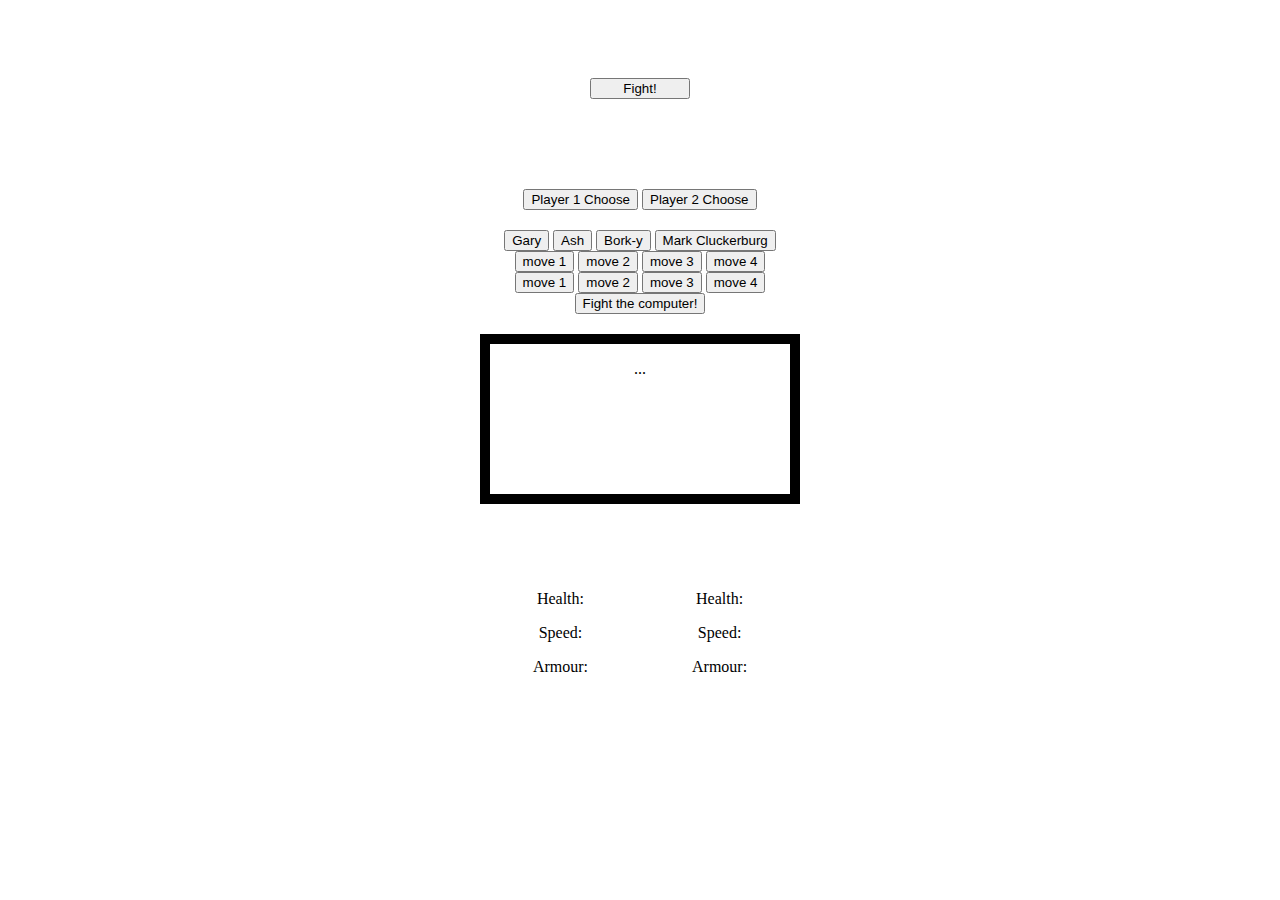
==== index.html @ 0e663493 "Adding text box" ====
<!DOCTYPE html>
<html>
<head>
  <title>Mother Cluckers</title>
  <script src="https://ajax.googleapis.com/ajax/libs/jquery/1.11.3/jquery.min.js"></script>
  <link rel="stylesheet" type="text/css" href="./css/style.css">

</head>
<body>
  <div>
    <button id="startFight">Fight!</button>
  </div>
  <div class="playerSelect">
    <button id="playerOneButton" class="player">Player 1 Choose</button>
    <button id="playerTwoButton" class="player">Player 2 Choose</button>
  </div>
  <button id="Gary" class="test"><a>Gary</a></button>
  <button id="Ash" class="test"><a>Ash</a></button>
  <button id="Bork-y" class="test"><a>Bork-y</a></button>
  <button id="Mark Cluckerburg" class="test"><a>Mark Cluckerburg</a></button>

  <div class="PlayerOneMoves">
    <button class="p1moves"id="p1move1">move 1</button>
    <button class="p1moves"id="p1move2">move 2</button>
    <button class="p1moves"id="p1move3">move 3</button>
    <button class="p1moves"id="p1move4">move 4</button>
  </div>

  <div class="PlayerTwoMoves">
    <button class="p2moves"id="p2move1">move 1</button>
    <button class="p2moves"id="p2move2">move 2</button>
    <button class="p2moves"id="p2move3">move 3</button>
    <button class="p2moves"id="p2move4">move 4</button>
  </div>
  <div>
    <button id="AI_initiate">Fight the computer!</button>
  </div>
<div class="infoBox">
  <p id="info1">...</p>
  <p id="info2"></p>
</div>

  <div class="stats"
  <div id="playerOneStats">
    <p id="p1Health">Health: </p>
    <p id="p1Speed">Speed: </p>
    <p id="p1Armour">Armour: </p>
  </div>

  <div id="playerTwoStats">
    <p id="p2Health">Health: </p>
    <p id="p2Speed">Speed: </p>
    <p id="p2Armour">Armour: </p>
  </div>
</body>
<script type="text/javascript" src="./js/app.js"></script>
</body>
</html>
---- css/style.css ----
body {
  text-align: center;

}
.playerSelect {
  margin: 20px auto;
}

#startFight {
  position: relative;
  margin: 70px auto;
  width: 100px;
}

.stats {
  position: relative;
  display: inline;
}

#playerOneStats{
  margin: 50px;
  position: relative;
  display: inline-block;
}

#playerTwoStats{
  margin: 50px;
  position: relative;
  display: inline-block;
}

.infoBox {
  width: 300px;
  height: 150px;
  position: relative;
  margin: 20px auto;
  border: 10px solid black;
}

#info{
  position: relative;
  text-align: left;
  margin: 10px;
  font-size: 25px;
}
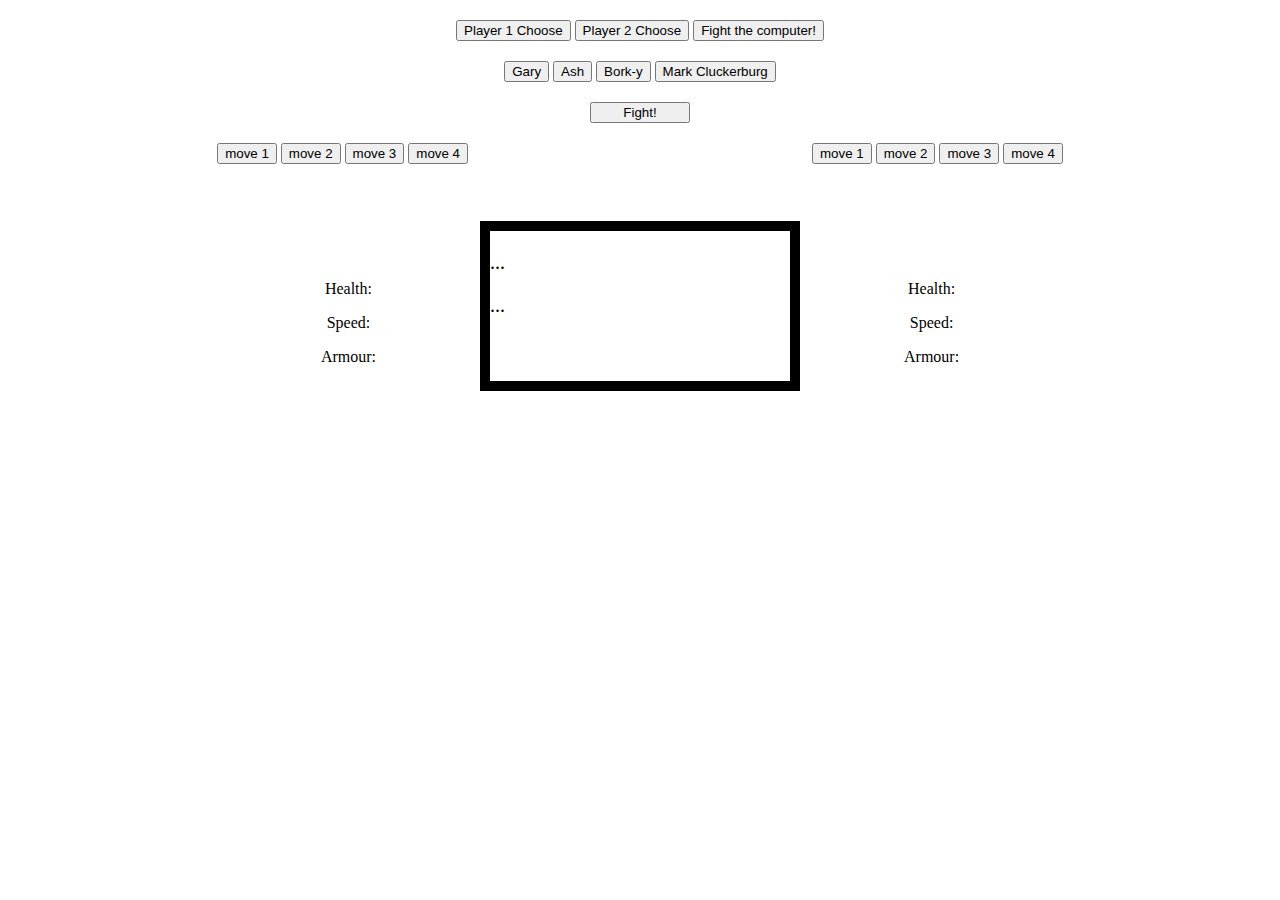
==== commit 3b2834b1: "Added text box" ====
--- a/index.html
+++ b/index.html
@@ -7,18 +7,21 @@
 
 </head>
 <body>
-  <div>
-    <button id="startFight">Fight!</button>
-  </div>
+
   <div class="playerSelect">
     <button id="playerOneButton" class="player">Player 1 Choose</button>
     <button id="playerTwoButton" class="player">Player 2 Choose</button>
+    <button id="AI_initiate">Fight the computer!</button>
   </div>
+
   <button id="Gary" class="test"><a>Gary</a></button>
   <button id="Ash" class="test"><a>Ash</a></button>
   <button id="Bork-y" class="test"><a>Bork-y</a></button>
   <button id="Mark Cluckerburg" class="test"><a>Mark Cluckerburg</a></button>
-
+  <div>
+    <button id="startFight">Fight!</button>
+  </div>
+  <div class="moves">
   <div class="PlayerOneMoves">
     <button class="p1moves"id="p1move1">move 1</button>
     <button class="p1moves"id="p1move2">move 2</button>
@@ -32,26 +35,31 @@
     <button class="p2moves"id="p2move3">move 3</button>
     <button class="p2moves"id="p2move4">move 4</button>
   </div>
-  <div>
-    <button id="AI_initiate">Fight the computer!</button>
   </div>
-<div class="infoBox">
-  <p id="info1">...</p>
-  <p id="info2"></p>
-</div>
+
+
+<article class="battlefield">
+
 
   <div class="stats"
-  <div id="playerOneStats">
-    <p id="p1Health">Health: </p>
-    <p id="p1Speed">Speed: </p>
-    <p id="p1Armour">Armour: </p>
+    <div id="playerOneStats">
+      <p id="p1Health">Health: </p>
+      <p id="p1Speed">Speed: </p>
+      <p id="p1Armour">Armour: </p>
+    </div>
+
+    <div class="infoBox">
+      <p id="info1">...</p>
+      <p id="info2">...</p>
+    </div>
+  
+    <div id="playerTwoStats">
+      <p id="p2Health">Health: </p>
+      <p id="p2Speed">Speed: </p>
+      <p id="p2Armour">Armour: </p>
   </div>
+</article>
 
-  <div id="playerTwoStats">
-    <p id="p2Health">Health: </p>
-    <p id="p2Speed">Speed: </p>
-    <p id="p2Armour">Armour: </p>
-  </div>
 </body>
 <script type="text/javascript" src="./js/app.js"></script>
 </body>
--- a/css/style.css
+++ b/css/style.css
@@ -8,7 +8,7 @@
 
 #startFight {
   position: relative;
-  margin: 70px auto;
+  margin: 20px auto;
   width: 100px;
 }
 
@@ -18,13 +18,15 @@
 }
 
 #playerOneStats{
-  margin: 50px;
+  top: 50px;
+  margin: 50px 100px;
   position: relative;
   display: inline-block;
 }
 
 #playerTwoStats{
-  margin: 50px;
+  top: 50px;
+  margin: 50px 100px;
   position: relative;
   display: inline-block;
 }
@@ -35,14 +37,39 @@
   position: relative;
   margin: 20px auto;
   border: 10px solid black;
+  display: inline-block;
 }
 
-#info{
+#info1{
   position: relative;
   text-align: left;
-  margin: 10px;
-  font-size: 25px;
+  /*margin: 10px;*/
+  font-size: 20px;
+} 
+#info2{
+  position: relative;
+  text-align: left;
+  /*margin: 10px;*/
+  font-size: 20px;
 } 
 
+.moves{
+  position: relative;
+  display: inline-block;
+}
 
+.PlayerOneMoves {
+  /*float: left;*/
+  position: relative;
+  display: inline-block;
+  margin-right: 340px;
+}
 
+.PlayerTwoMoves {
+  position: relative;
+  display: inline-block;
+}
+/*.battlefield {
+  text-align: center;
+}*/
+
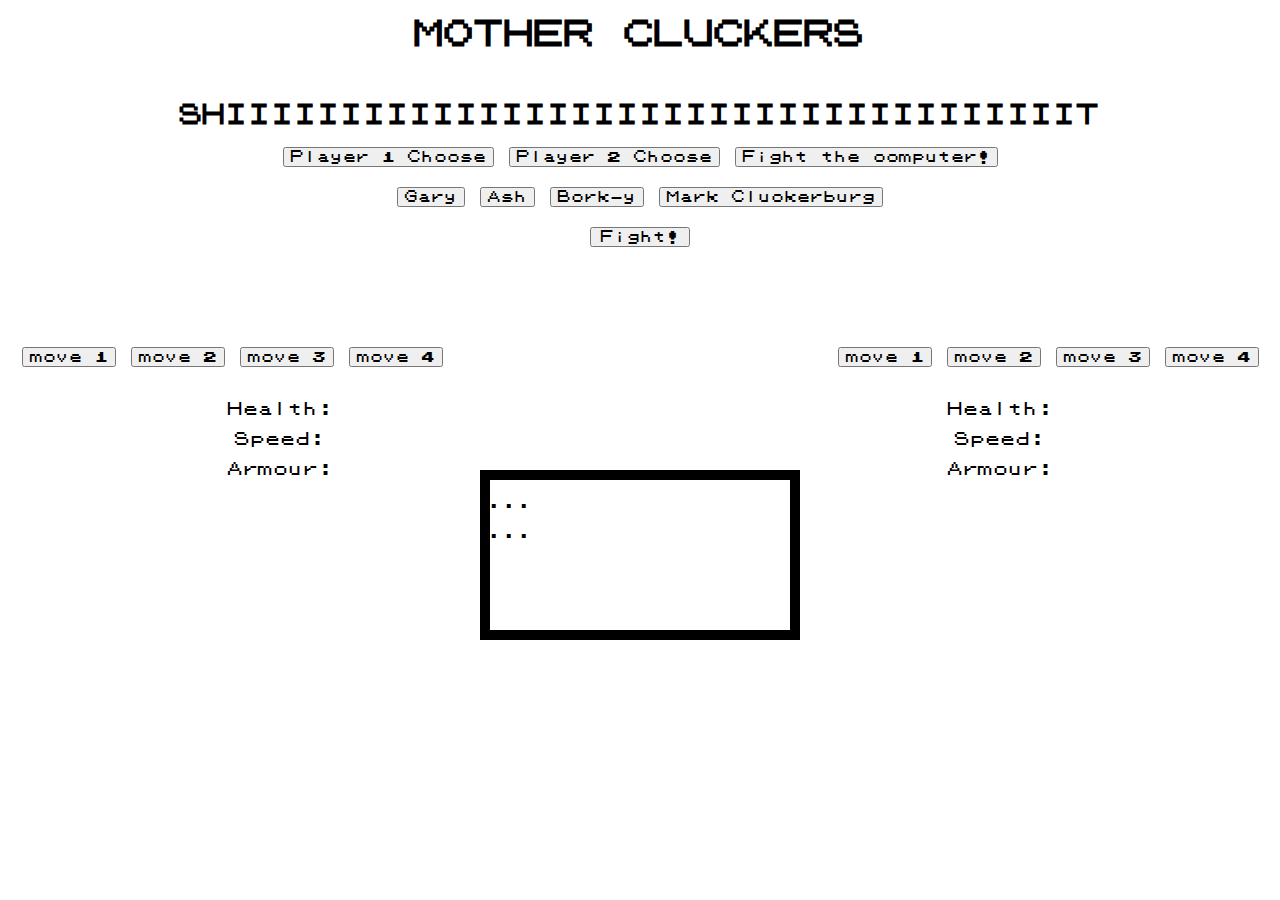
==== commit a89f8274: "Added text" ====
--- a/index.html
+++ b/index.html
@@ -7,7 +7,9 @@
 
 </head>
 <body>
-
+<h1>MOTHER CLUCKERS</h1>
+<img src="http://images.lingscars.com/images/header/webcams/chicken-ani.gif" alt="">
+<h2>SHIIIIIIIIIIIIIIIIIIIIIIIIIIIIIIIIIIIIIT</h2>
   <div class="playerSelect">
     <button id="playerOneButton" class="player">Player 1 Choose</button>
     <button id="playerTwoButton" class="player">Player 2 Choose</button>
@@ -41,6 +43,7 @@
 <article class="battlefield">
 
 
+
   <div class="stats"
     <div id="playerOneStats">
       <p id="p1Health">Health: </p>
--- a/css/style.css
+++ b/css/style.css
@@ -1,6 +1,23 @@
+@font-face {
+    font-family: 'pokemon_gbregular';
+    src: url('./fonts/pokemon_gb-webfont.eot');
+    src: url('./fonts/pokemon_gb-webfont.eot?#iefix') format('embedded-opentype'),
+         url('./fonts/pokemon_gb-webfont.woff2') format('woff2'),
+         url('./fonts/pokemon_gb-webfont.woff') format('woff'),
+         url('./fonts/pokemon_gb-webfont.ttf') format('truetype'),
+         url('./fonts/pokemon_gb-webfont.svg#pokemon_gbregular') format('svg');
+    font-weight: normal;
+    font-style: normal;
+
+}
+
 body {
   text-align: center;
-
+  font-family: 'pokemon_gbregular';
+  font-size: 15px;
+}
+button {
+  font-family: 'pokemon_gbregular';
 }
 .playerSelect {
   margin: 20px auto;
@@ -19,14 +36,16 @@
 
 #playerOneStats{
   top: 50px;
-  margin: 50px 100px;
+  margin-top: 50px;
+  margin-right: 300px;
   position: relative;
   display: inline-block;
 }
 
 #playerTwoStats{
   top: 50px;
-  margin: 50px 100px;
+  margin-top: 50px;
+  margin-left: 300px;
   position: relative;
   display: inline-block;
 }
@@ -34,23 +53,26 @@
 .infoBox {
   width: 300px;
   height: 150px;
-  position: relative;
+  position: absolute;
+  top: 450px;
   margin: 20px auto;
   border: 10px solid black;
   display: inline-block;
+  left: 480px;
 }
 
 #info1{
   position: relative;
   text-align: left;
   /*margin: 10px;*/
-  font-size: 20px;
+  font-size: 15px;
+
 } 
 #info2{
   position: relative;
   text-align: left;
   /*margin: 10px;*/
-  font-size: 20px;
+  font-size: 15px;
 } 
 
 .moves{
@@ -60,12 +82,14 @@
 
 .PlayerOneMoves {
   /*float: left;*/
+  top: 80px;
   position: relative;
   display: inline-block;
-  margin-right: 340px;
+  margin-right: 380px;
 }
 
 .PlayerTwoMoves {
+  top: 80px;
   position: relative;
   display: inline-block;
 }
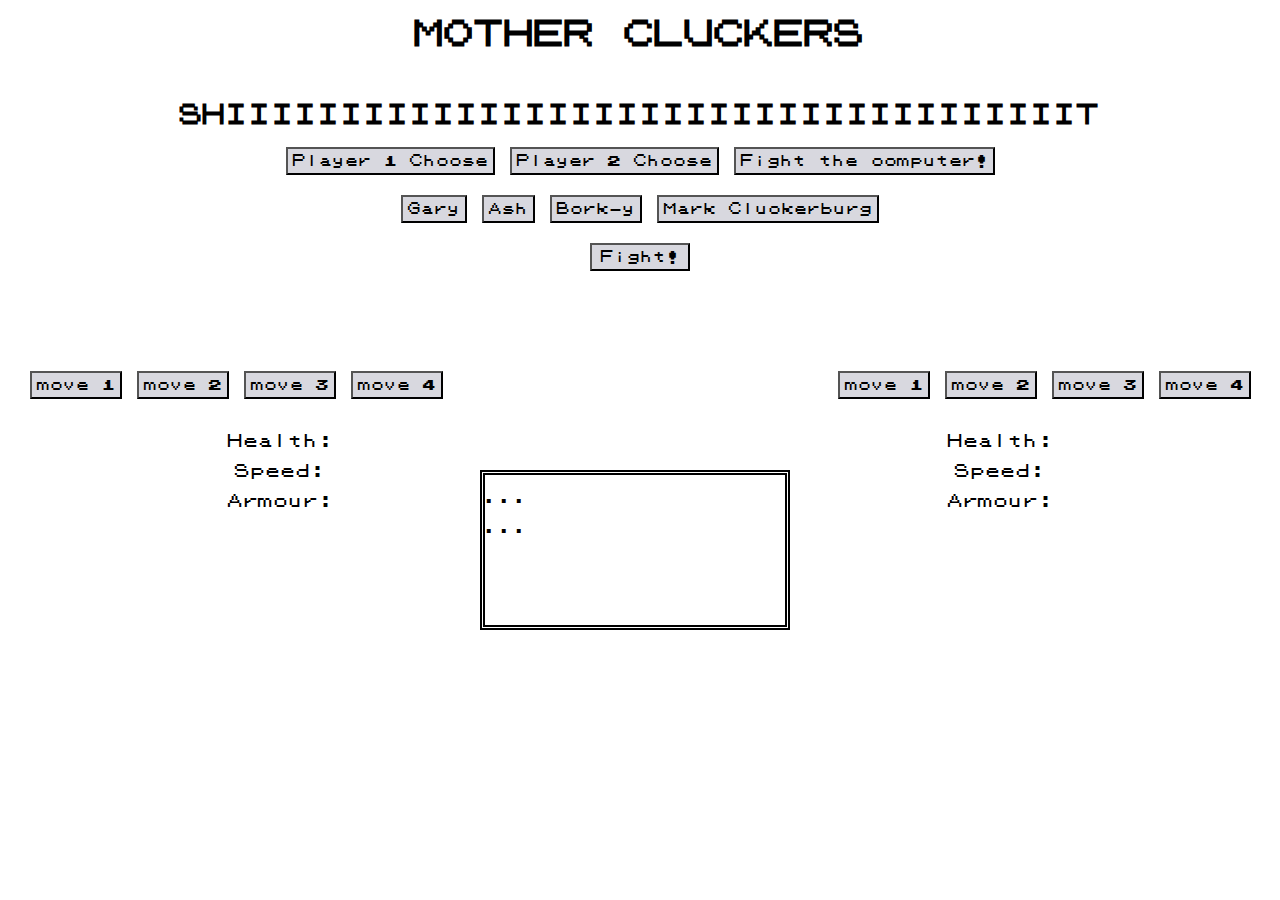
==== commit cedd13aa: "added button styling" ====
--- a/index.html
+++ b/index.html
@@ -62,7 +62,9 @@
       <p id="p2Armour">Armour: </p>
   </div>
 </article>
-
+<br />
+<br />
+<br />
 </body>
 <script type="text/javascript" src="./js/app.js"></script>
 </body>
--- a/css/style.css
+++ b/css/style.css
@@ -18,6 +18,9 @@
 }
 button {
   font-family: 'pokemon_gbregular';
+  padding: 5px;
+  background-color: #D8D8DF;
+
 }
 .playerSelect {
   margin: 20px auto;
@@ -56,7 +59,7 @@
   position: absolute;
   top: 450px;
   margin: 20px auto;
-  border: 10px solid black;
+  border: 5px double black;
   display: inline-block;
   left: 480px;
 }
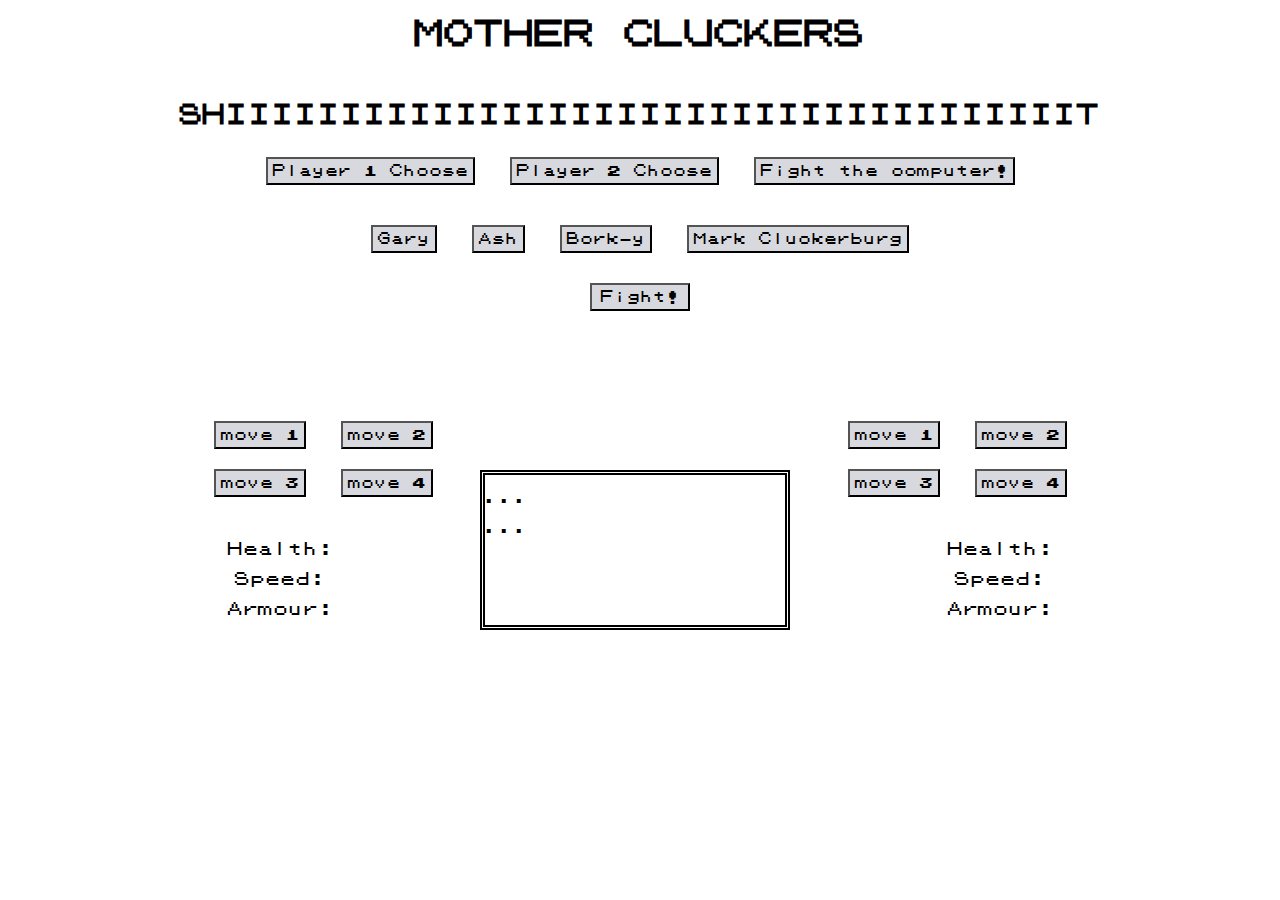
==== commit 5666dc6a: "Changing end game" ====
--- a/index.html
+++ b/index.html
@@ -11,9 +11,9 @@
 <img src="http://images.lingscars.com/images/header/webcams/chicken-ani.gif" alt="">
 <h2>SHIIIIIIIIIIIIIIIIIIIIIIIIIIIIIIIIIIIIIT</h2>
   <div class="playerSelect">
-    <button id="playerOneButton" class="player">Player 1 Choose</button>
-    <button id="playerTwoButton" class="player">Player 2 Choose</button>
-    <button id="AI_initiate">Fight the computer!</button>
+    <button id="playerOneButton" class="player" title="Click to select a chicken for Player One">Player 1 Choose</button>
+    <button id="playerTwoButton" class="player" title="Click to select a chicken for Player Two">Player 2 Choose</button>
+    <button id="AI_initiate" title="Choose Player One then hit this to initialise an AI opponent!">Fight the computer!</button>
   </div>
 
   <button id="Gary" class="test"><a>Gary</a></button>
@@ -21,21 +21,29 @@
   <button id="Bork-y" class="test"><a>Bork-y</a></button>
   <button id="Mark Cluckerburg" class="test"><a>Mark Cluckerburg</a></button>
   <div>
-    <button id="startFight">Fight!</button>
+    <button id="startFight" title="start the fight">Fight!</button>
   </div>
   <div class="moves">
   <div class="PlayerOneMoves">
+  <div>
     <button class="p1moves"id="p1move1">move 1</button>
     <button class="p1moves"id="p1move2">move 2</button>
+    </div>
+    <div>
     <button class="p1moves"id="p1move3">move 3</button>
     <button class="p1moves"id="p1move4">move 4</button>
+    </div>
   </div>
 
   <div class="PlayerTwoMoves">
+  <div>
     <button class="p2moves"id="p2move1">move 1</button>
     <button class="p2moves"id="p2move2">move 2</button>
+    </div>
+    <div>
     <button class="p2moves"id="p2move3">move 3</button>
     <button class="p2moves"id="p2move4">move 4</button>
+    </div>
   </div>
   </div>
 
@@ -62,9 +70,7 @@
       <p id="p2Armour">Armour: </p>
   </div>
 </article>
-<br />
-<br />
-<br />
+
 </body>
 <script type="text/javascript" src="./js/app.js"></script>
 </body>
--- a/css/style.css
+++ b/css/style.css
@@ -20,6 +20,7 @@
   font-family: 'pokemon_gbregular';
   padding: 5px;
   background-color: #D8D8DF;
+  margin: 10px;
 
 }
 .playerSelect {
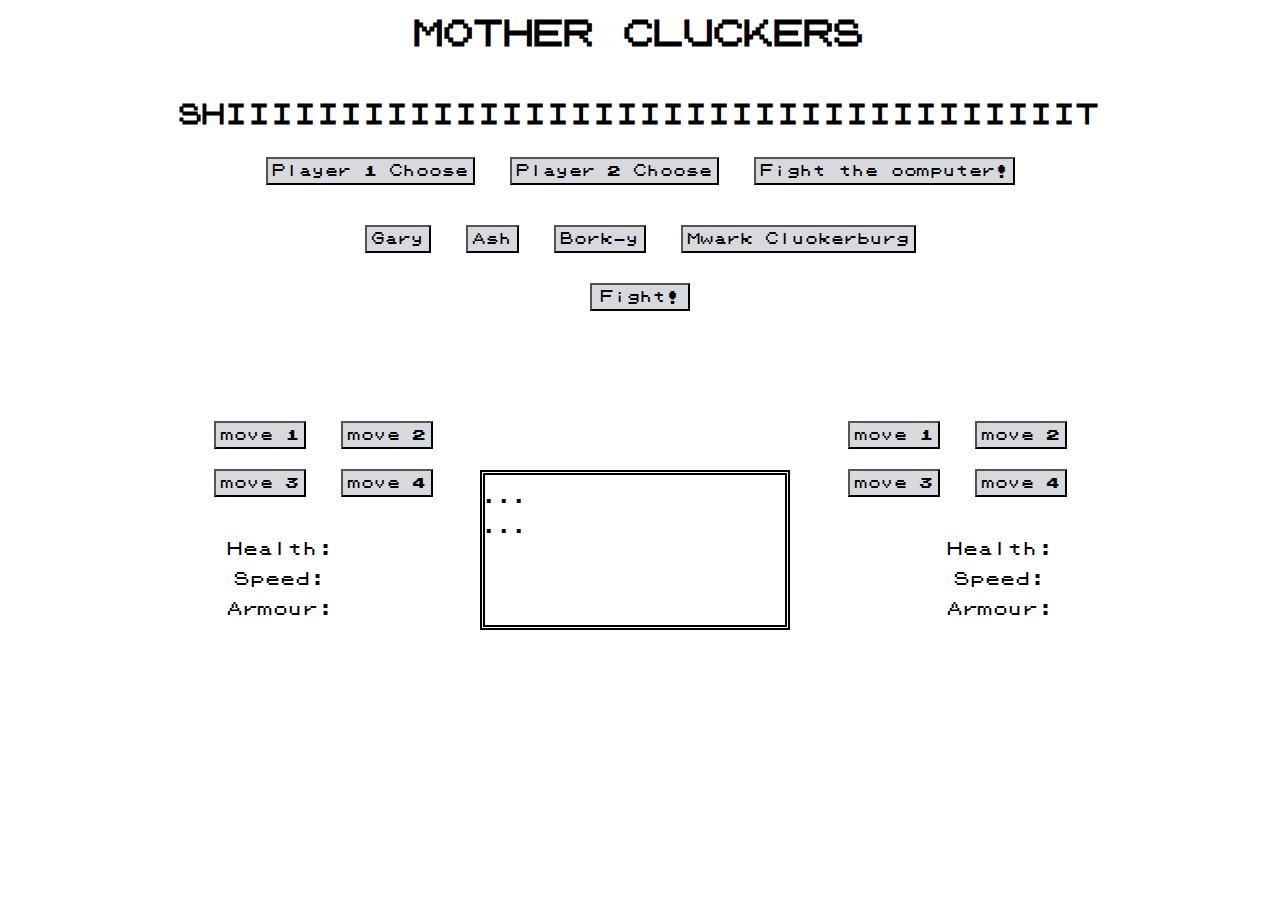
==== commit ada430a9: "changed mark to mwark" ====
--- a/index.html
+++ b/index.html
@@ -4,7 +4,10 @@
   <title>Mother Cluckers</title>
   <script src="https://ajax.googleapis.com/ajax/libs/jquery/1.11.3/jquery.min.js"></script>
   <link rel="stylesheet" type="text/css" href="./css/style.css">
+  <audio src="./css/Sounds/128-battle-vs-gym-leader-.mp3" id="mp31" preload="auto"></audio>
+  <audio src="./css/Sounds/129-victory-vs-gym-leader-.mp3" id="mp32" preload="auto"></audio>
 
+  
 </head>
 <body>
 <h1>MOTHER CLUCKERS</h1>
@@ -19,7 +22,7 @@
   <button id="Gary" class="test"><a>Gary</a></button>
   <button id="Ash" class="test"><a>Ash</a></button>
   <button id="Bork-y" class="test"><a>Bork-y</a></button>
-  <button id="Mark Cluckerburg" class="test"><a>Mark Cluckerburg</a></button>
+  <button id="Mwark Cluckerburg" class="test"><a>Mwark Cluckerburg</a></button>
   <div>
     <button id="startFight" title="start the fight">Fight!</button>
   </div>
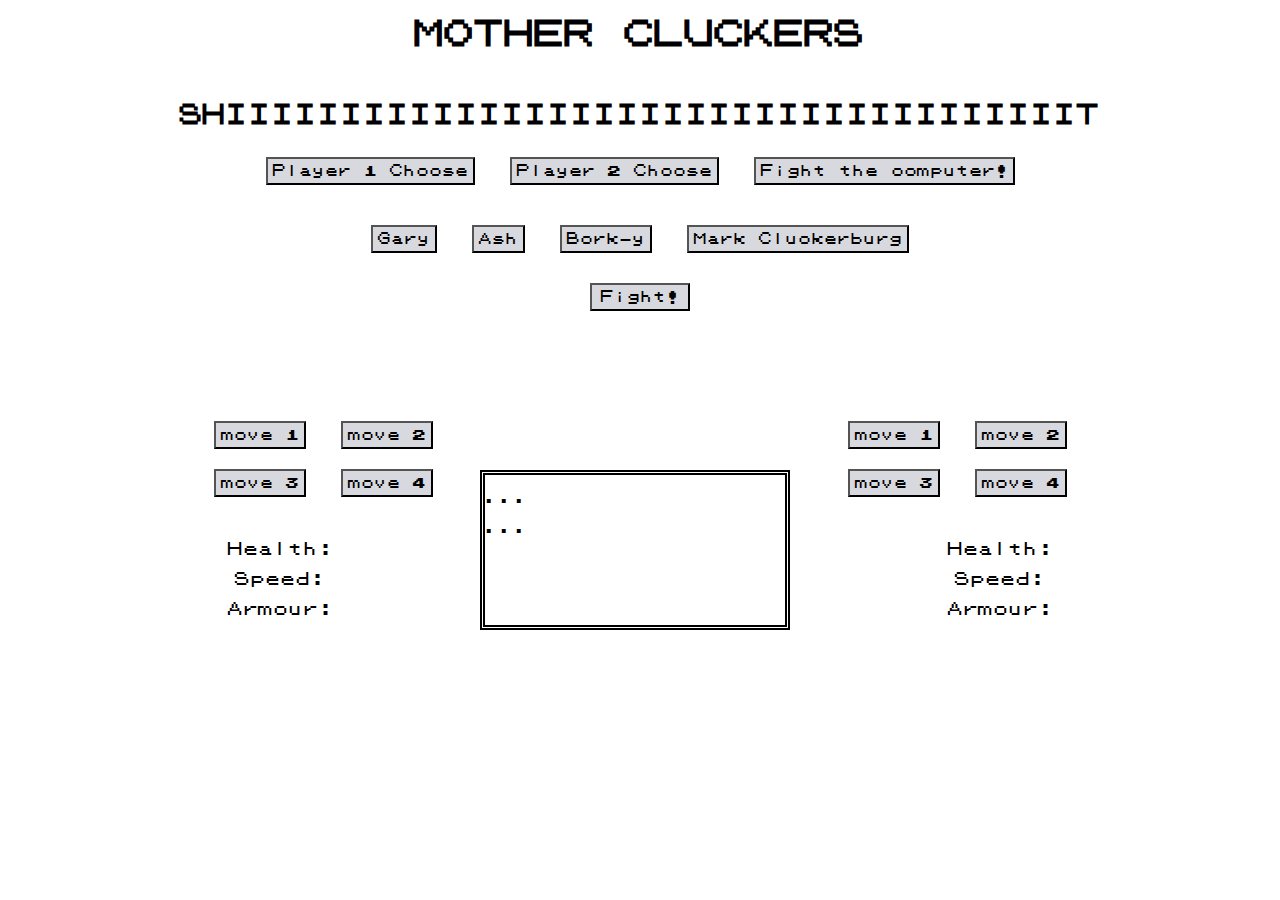
==== commit 8abf514d: "fixed it" ====
--- a/index.html
+++ b/index.html
@@ -22,7 +22,7 @@
   <button id="Gary" class="test"><a>Gary</a></button>
   <button id="Ash" class="test"><a>Ash</a></button>
   <button id="Bork-y" class="test"><a>Bork-y</a></button>
-  <button id="Mwark Cluckerburg" class="test"><a>Mwark Cluckerburg</a></button>
+  <button id="Mark Cluckerburg" class="test"><a>Mark Cluckerburg</a></button>
   <div>
     <button id="startFight" title="start the fight">Fight!</button>
   </div>
